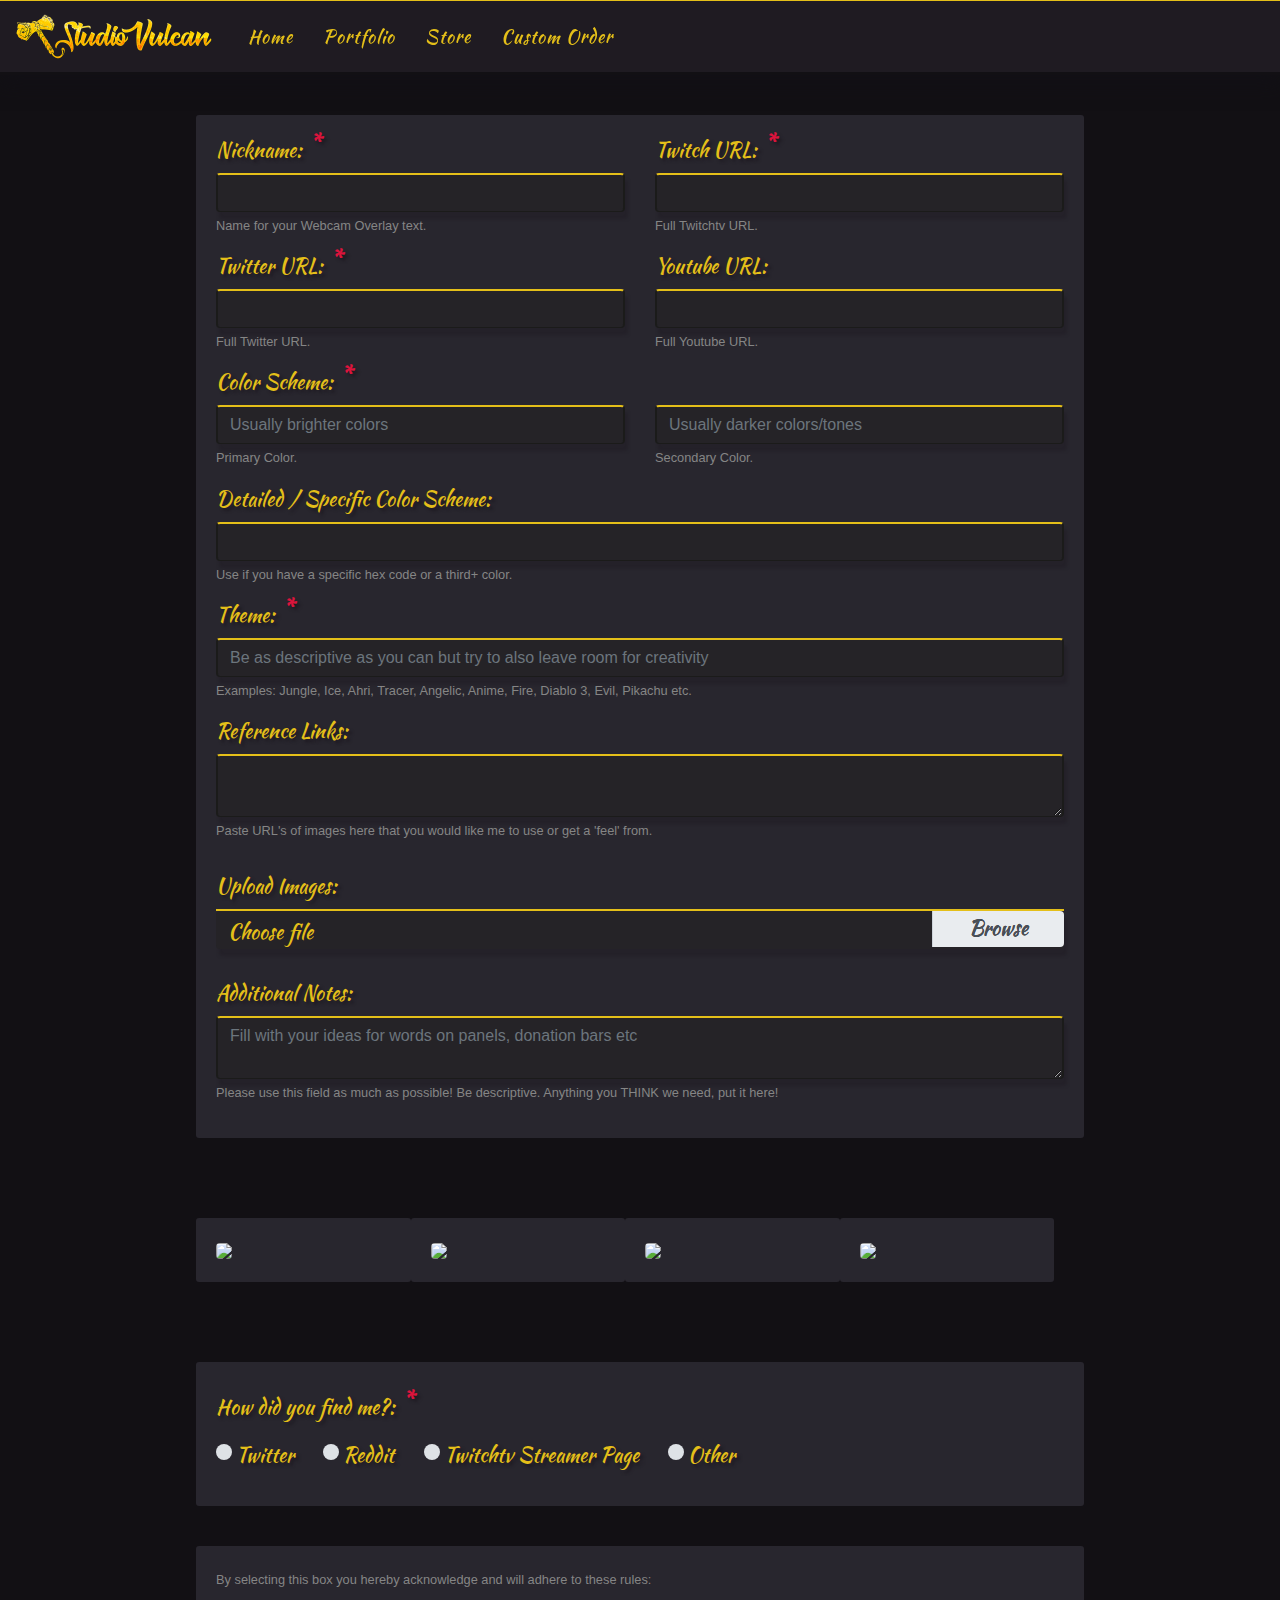
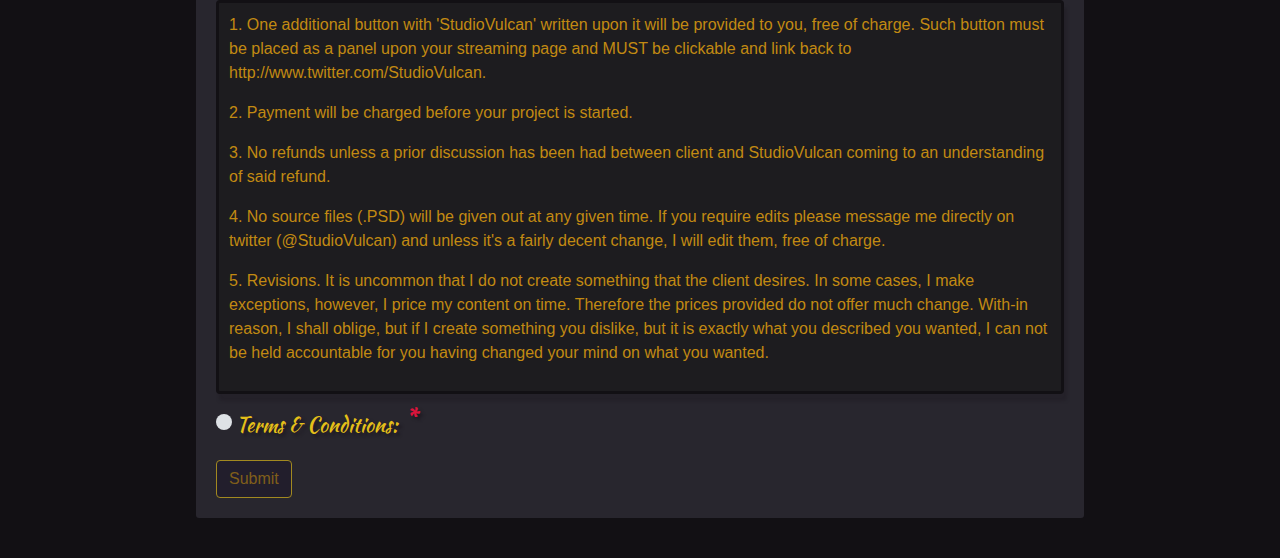
==== order.html @ 71170148 "Added pages + Order item start" ====
<!DOCTYPE html>
<html lang="en">

<head>
	<meta charset="UTF-8">
	<meta name="viewport" content="width=device-width, initial-scale=1.0">
	<meta http-equiv="X-UA-Compatible" content="ie=edge">
	<title>StudioVulcan Designs</title>

	<link rel="stylesheet" href="css/bootstrap.css">
	<link rel="stylesheet" href="css/style.css">

	<script src="https://ajax.googleapis.com/ajax/libs/jquery/3.3.1/jquery.min.js"></script>
	<script src="https://cdnjs.cloudflare.com/ajax/libs/popper.js/1.12.9/umd/popper.min.js" integrity="sha384-ApNbgh9B+Y1QKtv3Rn7W3mgPxhU9K/ScQsAP7hUibX39j7fakFPskvXusvfa0b4Q"
	 crossorigin="anonymous"></script>
	<script src="js/bootstrap.js"></script>

	<script src="js/javascript.js"></script>
</head>

<nav class="navbar navbar-expand-lg navbar-light fixed-top" id="navBar1">
	<a class="navbar-brand" href="index.html">
		<img src="/images/STUDIOSITENAVLOGOCLR.png" width="30" height="30" alt="">
	</a>
	<button class="navbar-toggler" type="button" data-toggle="collapse" data-target="#navbarNav" aria-controls="navbarNav" aria-expanded="false"
	 aria-label="Toggle navigation">
		<span class="navbar-toggler-icon"></span>
	</button>
	<div class="collapse navbar-collapse" id="navbarNav">
		<ul class="navbar-nav">
			<li class="nav-item active">
				<a class="nav-link" href="index.html">Home
					<span class="sr-only">(current)</span>
				</a>
			</li>
			<li class="nav-item">
				<a class="nav-link" href="portfolio.html">Portfolio</a>
			</li>
			<li class="nav-item">
				<a class="nav-link" href="store.html">Store</a>
			</li>
			<li class="nav-item">
				<a class="nav-link" href="order.html">Custom Order</a>
			</li>
		</ul>
	</div>
</nav>

<body>
	<div class="container">
		<div class="main-heading">

		</div>
		<div class="main-content mx-auto">
			<form>
				<div class="form-section">
					<!-- Nickname and twitch URL ctrl + / -->
					<div class="row">
						<div class="col form-group">
							<label for="nickname1">Nickname:</label>
							<label id="asterisk">*</label>
							<input type="text" class="form-control" id="nickname" placeholder="" required>
							<small id="nickHelp" class="form-text">Name for your Webcam Overlay text.</small>
						</div>
						<div class="col form-group">
							<label for="twitchUrl1">Twitch URL:</label>
							<label id="asterisk">*</label>
							<input type="text" class="form-control" id="twitchUrl" placeholder="" required>
							<small id="twitchUrlHelp" class="form-text">Full Twitchtv URL.</small>
						</div>
					</div>

					<!-- Twitter and Youtube URL -->
					<div class="row">
						<div class="col form-group">
							<label for="twitterUrl1">Twitter URL:</label>
							<label id="asterisk">*</label>
							<input type="text" class="form-control" id="twitterUrl" placeholder="" required>
							<small id="twitterUrlHelp" class="form-text">Full Twitter URL.</small>
						</div>
						<div class="col form-group">
							<label for="youtubeUrl1">Youtube URL:</label>
							<input type="text" class="form-control" id="youtubeUrl" placeholder="">
							<small id="youtubeUrlHelp" class="form-text">Full Youtube URL.</small>
						</div>
					</div>

					<!-- Colour Schemes -->
					<div class="row" id="colorSchemeCon">
						<div class="col form-group">
							<label id="color1" for="color1">Color Scheme:</label>
							<label id="asterisk">*</label>
							<input type="text" class="form-control" id="color1Input" placeholder="Usually brighter colors" required>
							<small id="color1Help" class="form-text">Primary Color.</small>
						</div>
						<div class="col form-group">
							<label class="invisible" for="color2">Im a godlike programmer</label>
							<input type="text" class="form-control" id="color2Input" placeholder="Usually darker colors/tones" required>
							<small id="color2Help" class="form-text">Secondary Color.</small>
						</div>
					</div>

					<div class="form-group">
						<label for="dColor1">Detailed / Specific Color Scheme:</label>
						<input type="text" class="form-control" id="dColor1" placeholder="">
						<small id="dColor1Help" class="form-text">Use if you have a specific hex code or a third+ color.</small>
					</div>

					<!-- Theme -->
					<div class="form-group">
						<label for="theme1">Theme:</label>
						<label id="asterisk">*</label>
						<input type="text" class="form-control" id="theme1" placeholder="Be as descriptive as you can but try to also leave room for creativity"
						 required>
						<small id="theme1Help" class="form-text">Examples: Jungle, Ice, Ahri, Tracer, Angelic, Anime, Fire, Diablo 3, Evil, Pikachu etc.</small>
					</div>

					<!-- References -->
					<div class="form-group">
						<label for="ref1">Reference Links:</label>
						<textarea class="form-control" id="ref1" placeholder=""></textarea>
						<small id="ref1Help" class="form-text">Paste URL's of images here that you would like me to use or get a 'feel' from.</small>
					</div>

					<!-- Upload Files -->
					<div class="form-group" id="uploadBox">
						<label for="upload1" id="uploadLabel">Upload Images:</label>
						<div class="custom-file">
							<input type="file" class="custom-file-input" id="chooseFileLine" multiple>
							<label class="custom-file-label" for="inputGroupFile02">Choose file</label>
						</div>
						<ul class="list-group file-list">
						</ul>
					</div>

					<!-- Notes -->
					<div class="form-group">
						<label for="addNotes1">Additional Notes:</label>
						<textarea class="form-control" id="addNotes1" placeholder="Fill with your ideas for words on panels, donation bars etc"></textarea>
						<small id="ref1Help" class="form-text">Please use this field as much as possible! Be descriptive. Anything you THINK we need, put it here!</small>
					</div>

				</div>

				<!-- Order Items -->
				<div class="container row">
					<div class="form-section col-md-3">
							<img src="https://i.imgur.com/rsy9249.png" class="rounded" width="100%" height="auto">
					</div>
					<div class="form-section col-md-3">
						<img src="https://i.imgur.com/rsy9249.png" class="rounded" width="100%" height="auto">
					</div>
					<div class="form-section col-md-3">
						<img src="https://i.imgur.com/rsy9249.png" class="rounded" width="100%" height="auto">
					</div>
					<div class="form-section col-md-3">
						<img src="https://i.imgur.com/rsy9249.png" class="rounded" width="100%" height="auto">
					</div>
				</div>


				<!-- How did you find me? -->
				<div class="form-section find-me-section" class="col-md-12">
					<div class="form-group">
						<label for="upload1" id="findMeLabel1">How did you find me?: </label>
						<label id="asterisk">*</label>
						<br>
						<div class="custom-control custom-radio">
							<input type="radio" id="customControlValidation1" name="findme" class="custom-control-input" value="Twitter">
							<label class="custom-control-label" for="customControlValidation1">Twitter</label>
						</div>
						<div class="custom-control custom-radio">
							<input type="radio" id="customControlValidation2" name="findme" class="custom-control-input" value="Reddit">
							<label class="custom-control-label" for="customControlValidation2">Reddit</label>
						</div>
						<div class="custom-control custom-radio">
							<input type="radio" id="customControlValidation3" name="findme" class="custom-control-input" value="Twitchtv">
							<label class="custom-control-label" for="customControlValidation3">Twitchtv Streamer Page</label>
						</div>
						<div class="custom-control custom-radio">
							<input type="radio" id="customControlValidation4" name="findme" class="custom-control-input" value="Other">
							<label class="custom-control-label" for="customControlValidation4">Other</label>
						</div>
					</div>
					<div class="form-group col-md-6" id="find-textbox">
						<label for="finedMeBox1" hidden></label>
						<input type="text" class="form-control" id="fineMeBox" placeholder="">
					</div>
				</div>
				<div class="form-section">
					<div class="form-group">
						<small id="termsSmall1" class="form-text">By selecting this box you hereby acknowledge and will adhere to these rules:</small>
						<div class="form-control" name="" id="terms-conditions" disabled>
							<p> 1. One additional button with 'StudioVulcan' written upon it will be provided to you, free of charge. Such button
								must be placed as a panel upon your streaming page and MUST be clickable and link back to http://www.twitter.com/StudioVulcan.</p>
							<p> 2. Payment will be charged before your project is started.</p>
							<p> 3. No refunds unless a prior discussion has been had between client and StudioVulcan coming to an understanding of
								said refund.
							</p>
							<p> 4. No source files (.PSD) will be given out at any given time. If you require edits please message me directly on
								twitter (@StudioVulcan) and unless it's a fairly decent change, I will edit them, free of charge.</p>
							<p> 5. Revisions. It is uncommon that I do not create something that the client desires. In some cases, I make exceptions,
								however, I price my content on time. Therefore the prices provided do not offer much change. With-in reason, I shall
								oblige, but if I create something you dislike, but it is exactly what you described you wanted, I can not be held
								accountable for you having changed your mind on what you wanted.</p>
						</div>
					</div>


					<div class="custom-control custom-radio col-sm-12" id="termsBox1">
						<input type="radio" class="custom-control-input" id="termsCheck1" required>
						<label class="custom-control-label" for="termsCheck1">Terms &amp; Conditions:</label>
						<label id="asterisk">*</label>
					</div>

					<button type="submit" class="btn btn-primary" id="submit-request" disabled>Submit</button>
				</div>
			</form>
		</div>
	</div>
	</div>
</body>

</html>
---- css/style.css ----
@font-face{
    font-family: 'Kaushan Script';
    font-style: cursive;
    src: 
    url('/fonts/KaushanScript-Regular.ttf') format('truetype');
}

@font-face{
    font-family: 'Oswald';
    src: 
    url('/fonts/Oswald-Regular.ttf') format('truetype');
}

#background{
    width: 280px;
    height: 400px;
    background-color: #1f1a2b;
    border: #312c3f solid;
    border-width: 2px;
}

body{
    background-color: #121014;
    /* 16131f original dark purple */
}

.form-section{
    background-color: #28262e;
    /* 1e1a2b for light form
    a19dad for lighter form
    282336 for medium form */

    padding: 20px;
    margin-top: 40px;
    margin-bottom: 40px;
    border-radius: 3px;
}
form label{
    color: #e4bf19;
    font-family: 'Kaushan Script';
    font-size: 20px;
    text-shadow: 3px 3px 3px #1e1a22;
}

form small{
    color: rgb(133, 133, 133);
}

#asterisk{
    color: crimson;
    font-size: 30px;
    margin-top: -20px;
    margin-bottom: -10px;
}

#findMeLabel1{
    padding-top: 10px;
    padding-bottom: 10px;
}

#termsBox1{
    padding-bottom: 20px;
}

.main-content{
    width: 80%;
}

#terms-conditions{
    overflow: hidden;
    resize: none;
    padding: 10px;
}

/* Field background color+focus color */
input [type="text"], [class="form-control"], textarea{
    background-color: #252327;
    color: #e0a320;
    border-color: #1b1b1a;
    /* original highlight color: 996f14 */
    border-top-color: #e4bf19;
    border-width: 2px;
    border-bottom-width: 1px;
    box-shadow: 3px 7px 3px #242129;
     
}
input [type="text"]:focus, [class="form-control"]:focus, textarea {
    background-color: #302c33;
    /* original highlight color: 4f4a53 */
    box-shadow: 0 0 5px #e0a320;
    border-color: #e4bf19;
    color: #e0a320;
}

/* Placeholder font color */
input:focus::-webkit-input-placeholder, textarea:focus::-webkit-input-placeholder{
    color: #a18843;
}
input:focus::-moz-placeholder, textarea:focus::-moz-placeholder{
    color: #a18843;
}
input:focus:-moz-placeholder, textarea:focus:-moz-placeholder{
    color: #a18843;
}
input:focus:-ms-input-placeholder, textarea:focus:-ms-input-placeholder{
    color: #a18843;
}

#termsSmall1{
    padding-bottom: 10px;
}

#terms-conditions{
    color: #c28a12;
    background-color: #1d1c1f;
    border-color: #121014;
    border-width: 3px;
}

#submit-request{
    color: #af7d10;
    background-color: #1f1a2b;
    border-color: #e4bf19;
}

#submit-request:disabled{
    cursor: not-allowed;
}

.custom-control{
    display: inline-block;
    margin-right: 25px;
    padding-left: 0; 
}

.custom-control-label{
    padding-left: 20px;
}

#find-textbox{
    display: none;
}

.custom-radio .custom-control-input:checked ~ .custom-control-label::before{
    background-color: #ecac22;
}

.file-list > li{
    padding: 5px;
    background-color: #252327;  
    color: #20e05a;
}

.file-list > li:nth-child(even){
    background-color: #353238;      
}

.custom-file-label{
    border: none;
    background-color: #252327;  
    border-top-color: #e4bf19;
    border-width: 2px;
    border-top-width: 1px;
    box-shadow: 3px 7px 3px #242129;
    color: #e4bf19;
    text-shadow: 0px 0px 0px #242129;
}

.custom-file-label::after{
    line-height: 22px;
    padding: 0.375rem 2.25rem;
}

.custom-file{
    border-top: 2px solid #e4bf19;
}

.file-thumbnail{
    width: 30px;
    max-height: 30px;
    border: 1px solid #fff;
    margin-right: 20px;
}

#navBar1{
    background-color: #1f1b22;
    position: sticky;
    border-top: 1px #e4bf19 solid;
    border-bottom: 3px #121014 solid;
    box-shadow: 0px 6px 20px #121016
}
#navbarNav > ul > li > a{
    color: #e4bf19;
    font-family: 'Kaushan Script';
    font-size: 18px;
    margin-left: 10px;
    padding-left: 10px;
    padding-right: 10px;
    letter-spacing: 1px;
}
#navBar1 > a{
    color: #e4bf19;
}

.navbar-brand > img{
    width: auto;
    height: 45px;
}

#uploadBox{
    padding-top: 15px;
    padding-bottom: 15px;
}

div.gallery {
    margin: 5px;
    border: 1px solid #ccc;
    float: left;
    width: 180px;
}

div.gallery:hover {
    border: 1px solid #777;
}

div.gallery img {
    width: 100%;
    height: auto;
}

div.desc {
    padding: 7px;
    text-align: center;
}
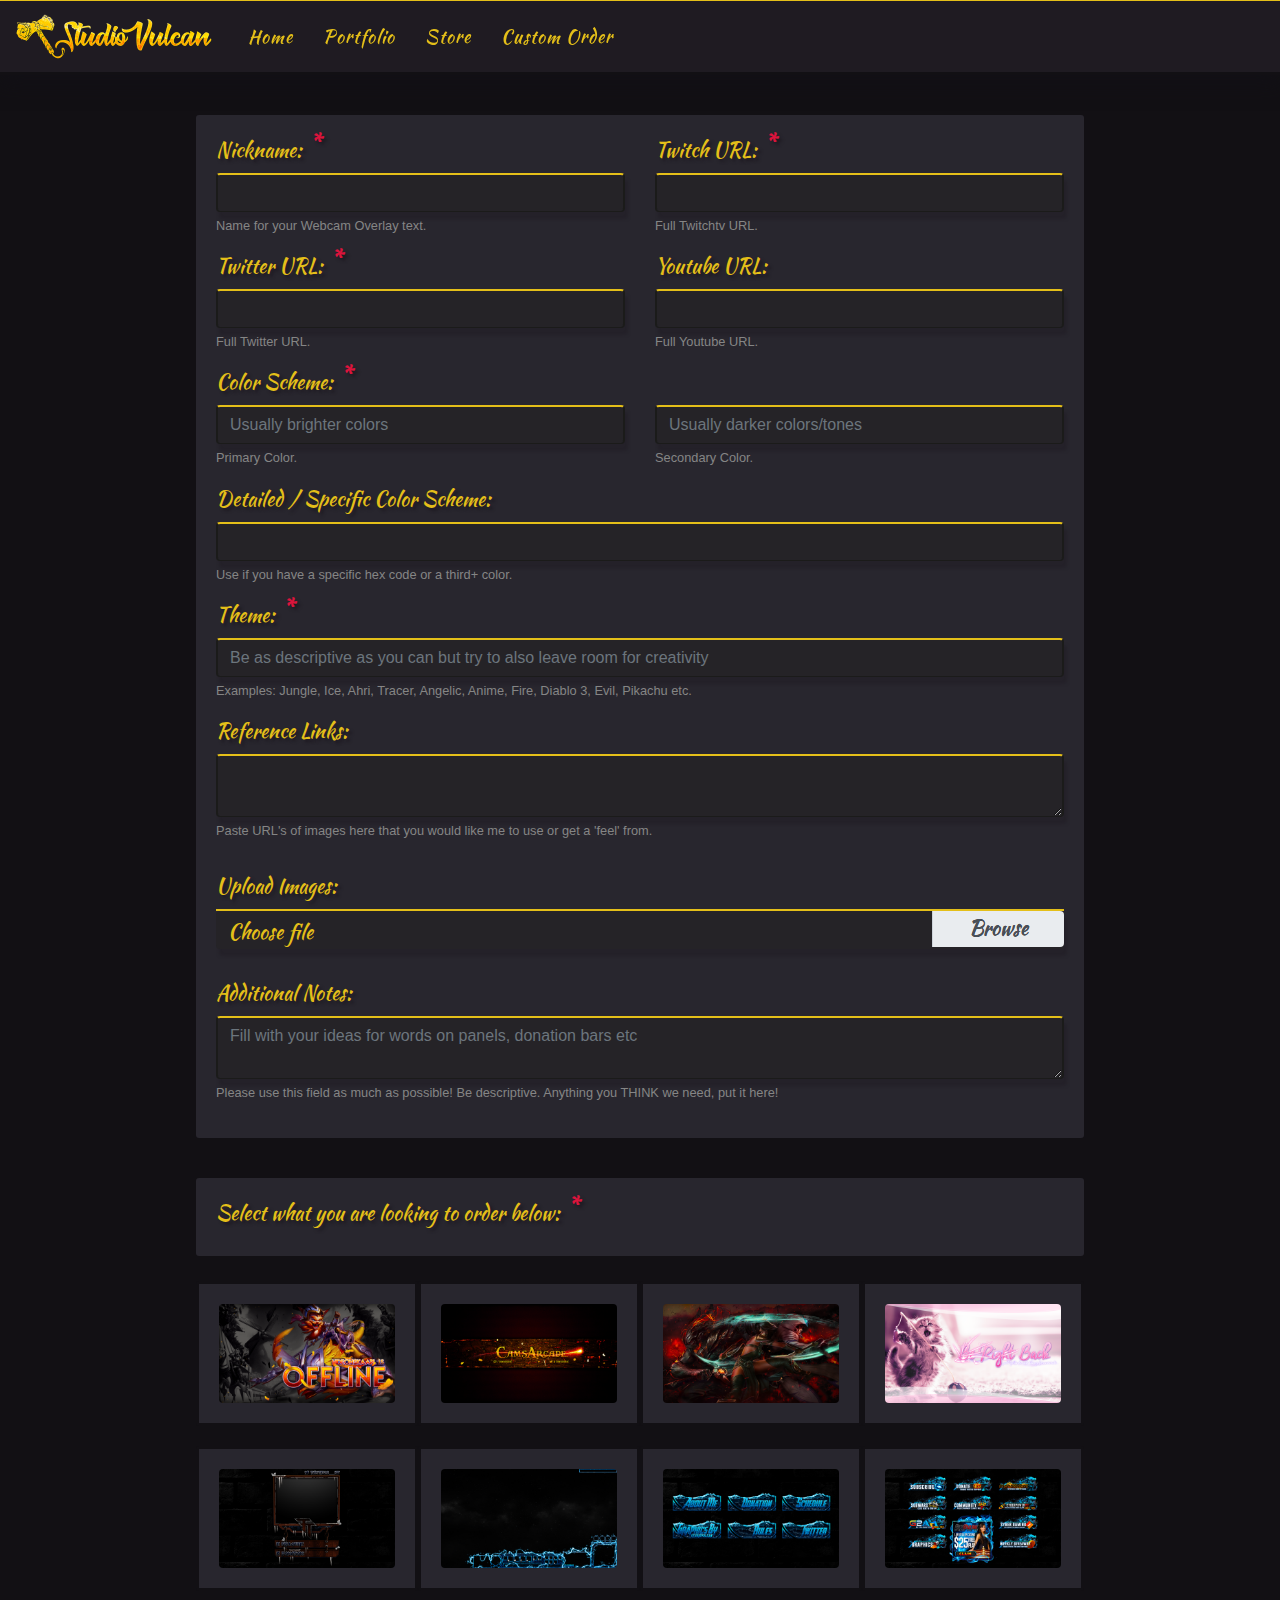
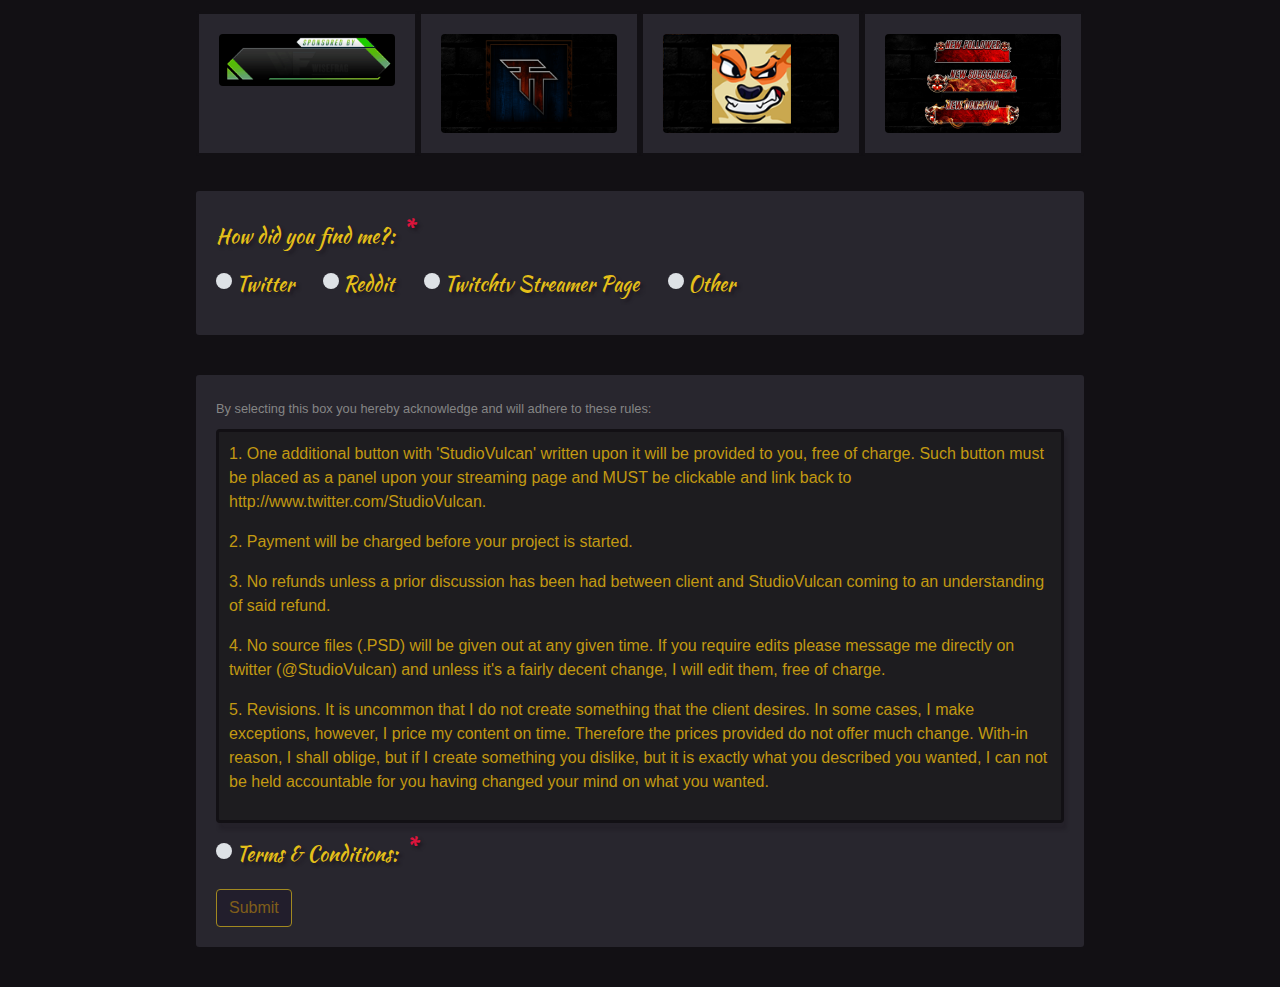
==== commit 3e7f8a19: "Finalized order boxes" ====
--- a/order.html
+++ b/order.html
@@ -142,21 +142,62 @@
 
 				</div>
 
+				<!-- Order Title -->
+				<div class="form-section col-md-12">
+							<label>Select what you are looking to order below: </label>
+							<label id="asterisk">*</label>
+					</div>
+
 				<!-- Order Items -->
-				<div class="container row">
-					<div class="form-section col-md-3">
-							<img src="https://i.imgur.com/rsy9249.png" class="rounded" width="100%" height="auto">
-					</div>
-					<div class="form-section col-md-3">
-						<img src="https://i.imgur.com/rsy9249.png" class="rounded" width="100%" height="auto">
-					</div>
-					<div class="form-section col-md-3">
-						<img src="https://i.imgur.com/rsy9249.png" class="rounded" width="100%" height="auto">
-					</div>
-					<div class="form-section col-md-3">
-						<img src="https://i.imgur.com/rsy9249.png" class="rounded" width="100%" height="auto">
-					</div>
-				</div>
+				<div class="container">
+					<div class="row justify-content-between"  id="entireOrderSection">
+						<div class="form-section col-md-3" id="orderBox">
+							<img src="/images/offlinepromo.png" class="rounded" width="100%" height="auto">
+						</div>
+						<div class="form-section col-md-3" id="orderBox">
+							<img src="/images/bannerpromo.png" class="rounded" width="100%" height="auto">
+						</div>
+						<div class="form-section col-md-3" id="orderBox">
+							<img src="/images/wallpaperpromo.png" class="rounded" width="100%" height="auto">
+						</div>
+						<div class="form-section col-md-3" id="orderBox">
+							<img src="/images/brbpromo.png" class="rounded" width="100%" height="auto">
+						</div>
+					</div>
+				</div>
+				<div class="container">
+						<div class="row justify-content-between" id="entireOrderSection2">
+							<div class="form-section col-md-3" id="orderBox">
+								<img src="/images/35overlaypromo.png" class="rounded" width="100%" height="auto">
+							</div>
+							<div class="form-section col-md-3" id="orderBox">
+								<img src="/images/55overlaypromo.png" class="rounded" width="100%" height="auto">
+							</div>
+							<div class="form-section col-md-3" id="orderBox">
+								<img src="/images/panels7promo.png" class="rounded" width="100%" height="auto">
+							</div>
+							<div class="form-section col-md-3" id="orderBox">
+								<img src="/images/panels9promo.png" class="rounded" width="100%" height="auto">
+							</div>
+						</div>
+					</div>
+					<div class="container">
+							<div class="row justify-content-between" id="entireOrderSection3">
+								<div class="form-section col-md-3" id="orderBox">
+									<img src="/images/advertpromo.gif" class="rounded" width="100%" height="auto">
+								</div>
+								<div class="form-section col-md-3" id="orderBox">
+									<img src="/images/logopromo.png" class="rounded" width="100%" height="auto">
+								</div>
+								<div class="form-section col-md-3" id="orderBox">
+									<img src="/images/emotepromo.png" class="rounded" width="100%" height="auto">
+								</div>
+								<div class="form-section col-md-3" id="orderBox">
+									<img src="/images/alertspromo.png" class="rounded" width="100%" height="auto">
+								</div>
+							</div>
+						</div>
+	
 
 
 				<!-- How did you find me? -->
@@ -187,6 +228,8 @@
 						<input type="text" class="form-control" id="fineMeBox" placeholder="">
 					</div>
 				</div>
+
+
 				<div class="form-section">
 					<div class="form-group">
 						<small id="termsSmall1" class="form-text">By selecting this box you hereby acknowledge and will adhere to these rules:</small>
--- a/css/style.css
+++ b/css/style.css
@@ -111,7 +111,7 @@
 }
 
 #terms-conditions{
-    color: #c28a12;
+    color: #c29912;
     background-color: #1d1c1f;
     border-color: #121014;
     border-width: 3px;
@@ -212,23 +212,20 @@
     padding-bottom: 15px;
 }
 
-div.gallery {
-    margin: 5px;
-    border: 1px solid #ccc;
-    float: left;
-    width: 180px;
-}
-
-div.gallery:hover {
-    border: 1px solid #777;
-}
-
-div.gallery img {
-    width: 100%;
-    height: auto;
-}
-
-div.desc {
-    padding: 7px;
-    text-align: center;
-}
+#orderBox{
+    margin-top: -5px;
+    margin-bottom: -5px;
+    border: #121014 3px solid;
+}
+
+#entireOrderSection2{
+    margin-top: 30px;
+}
+
+#entireOrderSection{
+    margin-top: -10px;
+}
+
+#entireOrderSection3{
+    margin-top: 30px;
+}